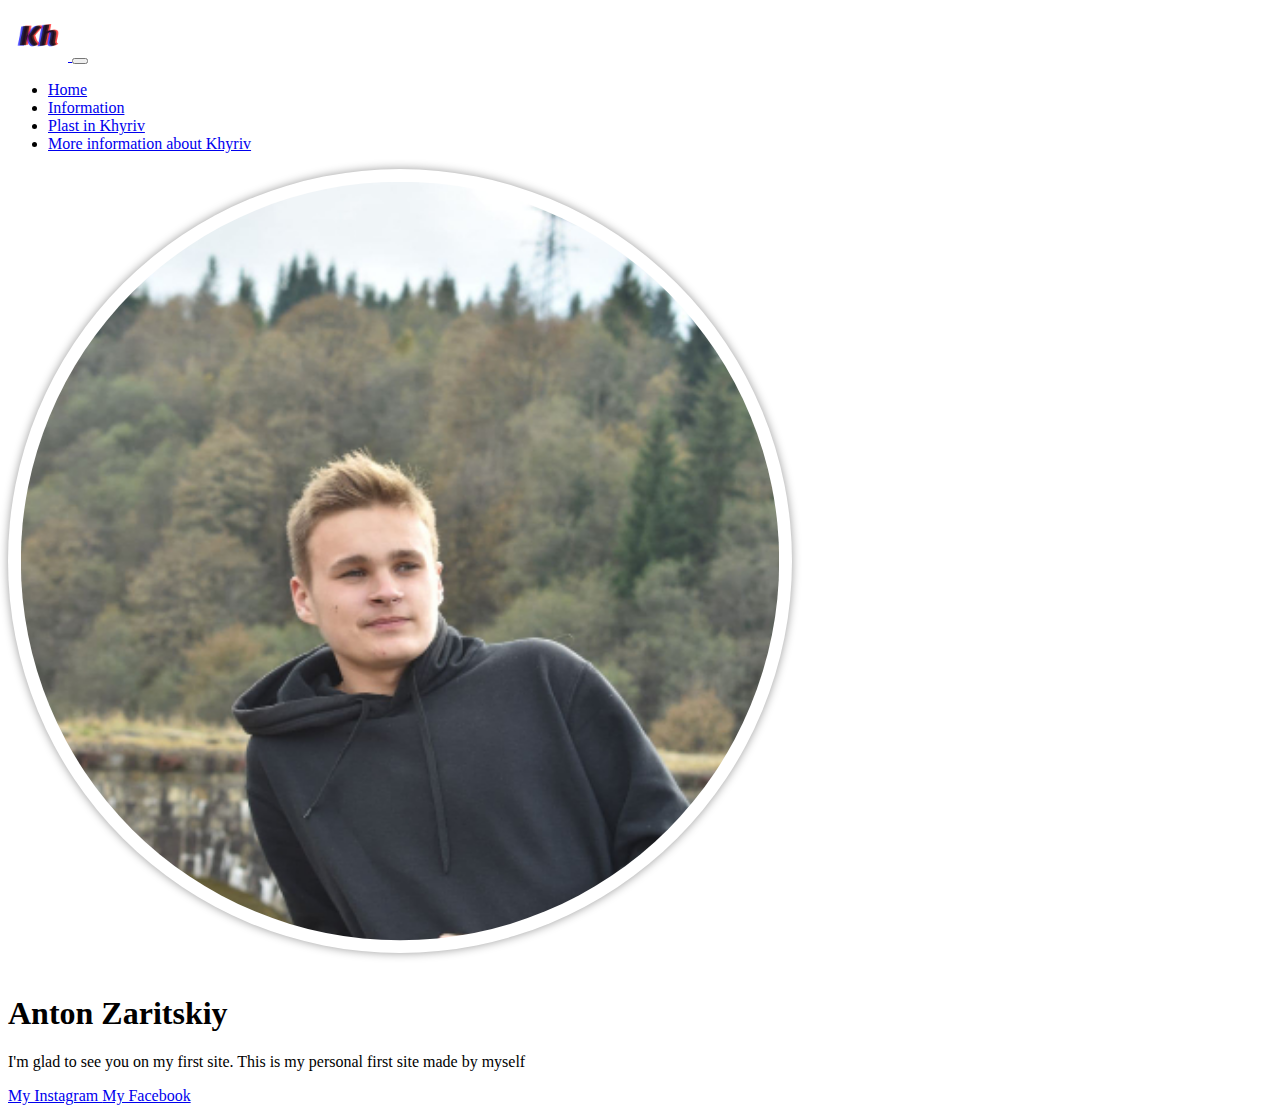
==== index.html @ 92dce19c "main" ====
<!DOCTYPE html>
<html lang="en">
  <head>
    <meta charset="UTF-8" />
    <meta name="viewport" content="width=device-width, initial-scale=1.0" />
    <title>Anton Zaritskiy</title>
    <link
      href="https://cdn.jsdelivr.net/npm/bootstrap@5.1.3/dist/css/bootstrap.min.css"
      rel="stylesheet"
      integrity="sha384-1BmE4kWBq78iYhFldvKuhfTAU6auU8tT94WrHftjDbrCEXSU1oBoqyl2QvZ6jIW3"
      crossorigin="anonymous"
    />
    <script src="https://cdn.jsdelivr.net/npm/bootstrap@5.1.3/dist/js/bootstrap.bundle.min.js" integrity="sha384-ka7Sk0Gln4gmtz2MlQnikT1wXgYsOg+OMhuP+IlRH9sENBO0LRn5q+8nbTov4+1p" crossorigin="anonymous"></script>
    <link rel="apple-touch-icon" sizes="180x180" href="/apple-touch-icon.png">
    <link rel="icon" type="image/png" sizes="32x32" href="/favicon-32x32.png">
    <link rel="icon" type="image/png" sizes="16x16" href="/favicon-16x16.png">
    <link rel="manifest" href="/site.webmanifest">
    </script>
    <style>
      .rounded-img {
        width: 60%;
        border-radius: 50%;
        box-shadow: 0 0 10px rgba(0, 0, 0, 0.4);
        padding: 0.8em;
        margin-bottom: 1em;

      }  
    </style>
  </head>
  <body>
    <nav class="navbar navbar-expand-lg navbar-dark bg-dark">
  <div class="container">
     <a class="navbar-brand p-0" href="/">
       <img src="Kh (2).png" alt="Logo" width="60" />
     </a>
     
       <button class="navbar-toggler" type="button" 
          data-bs-toggle="collapse" 
          data-bs-target="#navbarNav"
          aria-controls="navbarNav" 
          aria-expanded="false"
          aria-label="Toggle navigation"
       >
        <span class="navbar-toggler-icon"></span>
        </button>
    <div class="collapse navbar-collapse" id="navbarNav">
      <ul class="navbar-nav">
        <li class="nav-item">
          <a class="nav-link active" aria-current="page" href="/">Home</a>
        </li>
        <li class="nav-item">
          <a class="nav-link " href="Photos.html">Information</a>
        </li>
        <li class="nav-item">
          <a class="nav-link" href="khyriv.html">Plast in Khyriv</a>
        </li>
        <li class="nav-item">
          <a class="nav-link" href="http://hyrivska.gromada.org.ua/pro-misto-10-33-03-27-11-2017/"
          target="_blank">More information about Khyriv</a>
        </li>
        
      </ul>
    </div>
  </div>
</nav>
    <div class="container text-center my-3">
      <div class="row">
        <div class="col-lg-6 col-md-8 mx-auto">
          <a href="https://www.instagram.com/zaritsskiiy/"
           target="_blank">
          
           <img class="rounded-img" src="photo.jpg" alt="Anton" />
          </a>
          <h1 class="fw-light">Anton Zaritskiy</h1>
          <p class="lead text-muted">
            I'm glad to see you on my first site. This is my personal first site made by myself
          </p>
          <a
            href="https://www.instagram.com/zaritsskiyy/"
            target="_blank"
            class="btn btn-primary"
          >
            My Instagram
          </a>
          <a
          
          a
            href="https://www.facebook.com/profile.php?id=100006944949054"
            target="_blank"
            class="btn btn-secondary"
          >
            My Facebook
          </a>
        </a>
       
          
        </div>
        
        <a
        a
         href="https://t.me/aesstheticca"
        target="_blank"
        class="btn "
        
         >
          
          
         </a>
         
            
      </div>
    </div>
  </body>
</html>
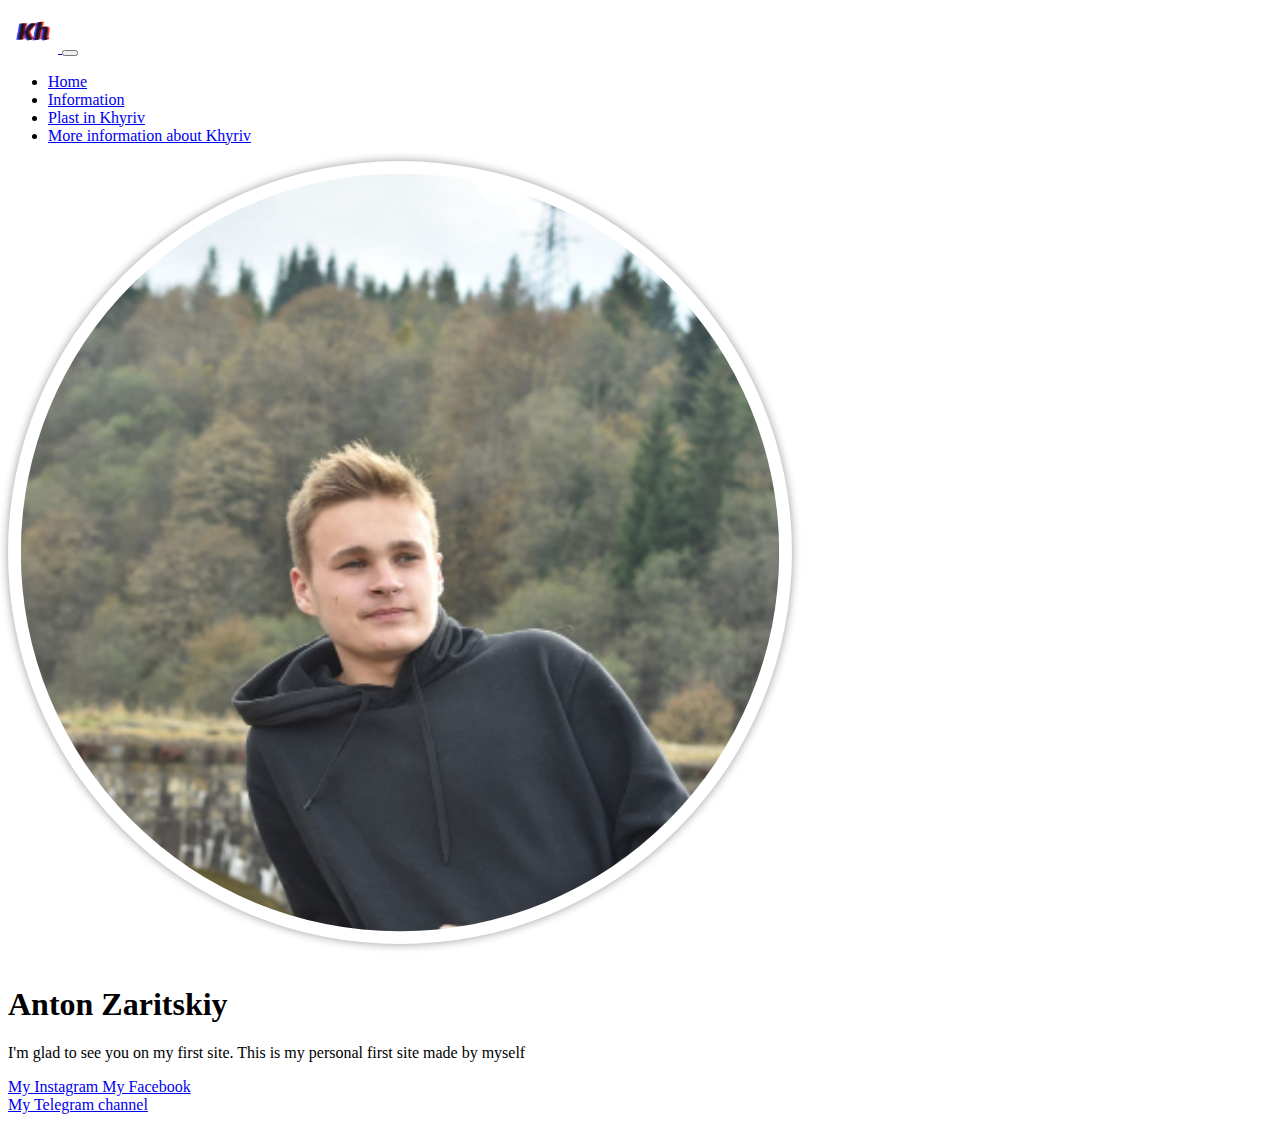
==== commit 125e3b52: "Змінив логотипи на сторінках" ====
--- a/index.html
+++ b/index.html
@@ -31,7 +31,7 @@
     <nav class="navbar navbar-expand-lg navbar-dark bg-dark">
   <div class="container">
      <a class="navbar-brand p-0" href="/">
-       <img src="Kh (2).png" alt="Logo" width="60" />
+       <img src="Kh (2).png" alt="Logo" width="50" />
      </a>
      
        <button class="navbar-toggler" type="button" 
@@ -105,7 +105,7 @@
          >
           
           
-         </a>
+         My Telegram channel</a>
          
             
       </div>
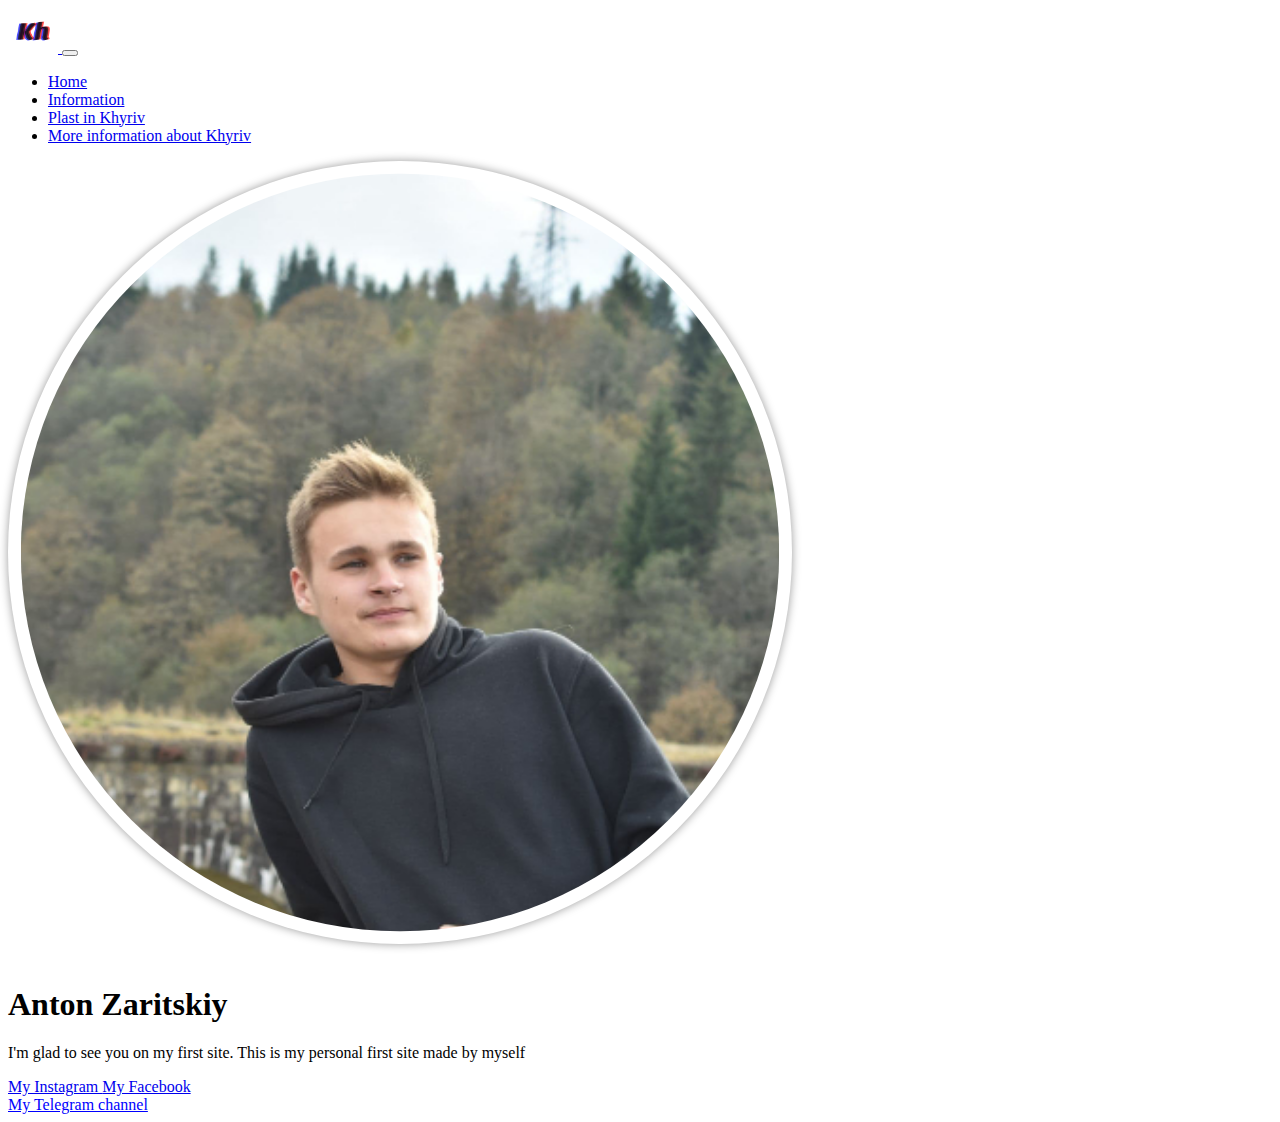
==== commit 8382ad51: "main" ====
--- a/index.html
+++ b/index.html
@@ -79,6 +79,7 @@
             href="https://www.instagram.com/zaritsskiyy/"
             target="_blank"
             class="btn btn-primary"
+            
           >
             My Instagram
           </a>
@@ -88,6 +89,7 @@
             href="https://www.facebook.com/profile.php?id=100006944949054"
             target="_blank"
             class="btn btn-secondary"
+            
           >
             My Facebook
           </a>
@@ -100,7 +102,9 @@
         a
          href="https://t.me/aesstheticca"
         target="_blank"
-        class="btn "
+        class="btn  "
+        style="color: blue; "
+
         
          >
           
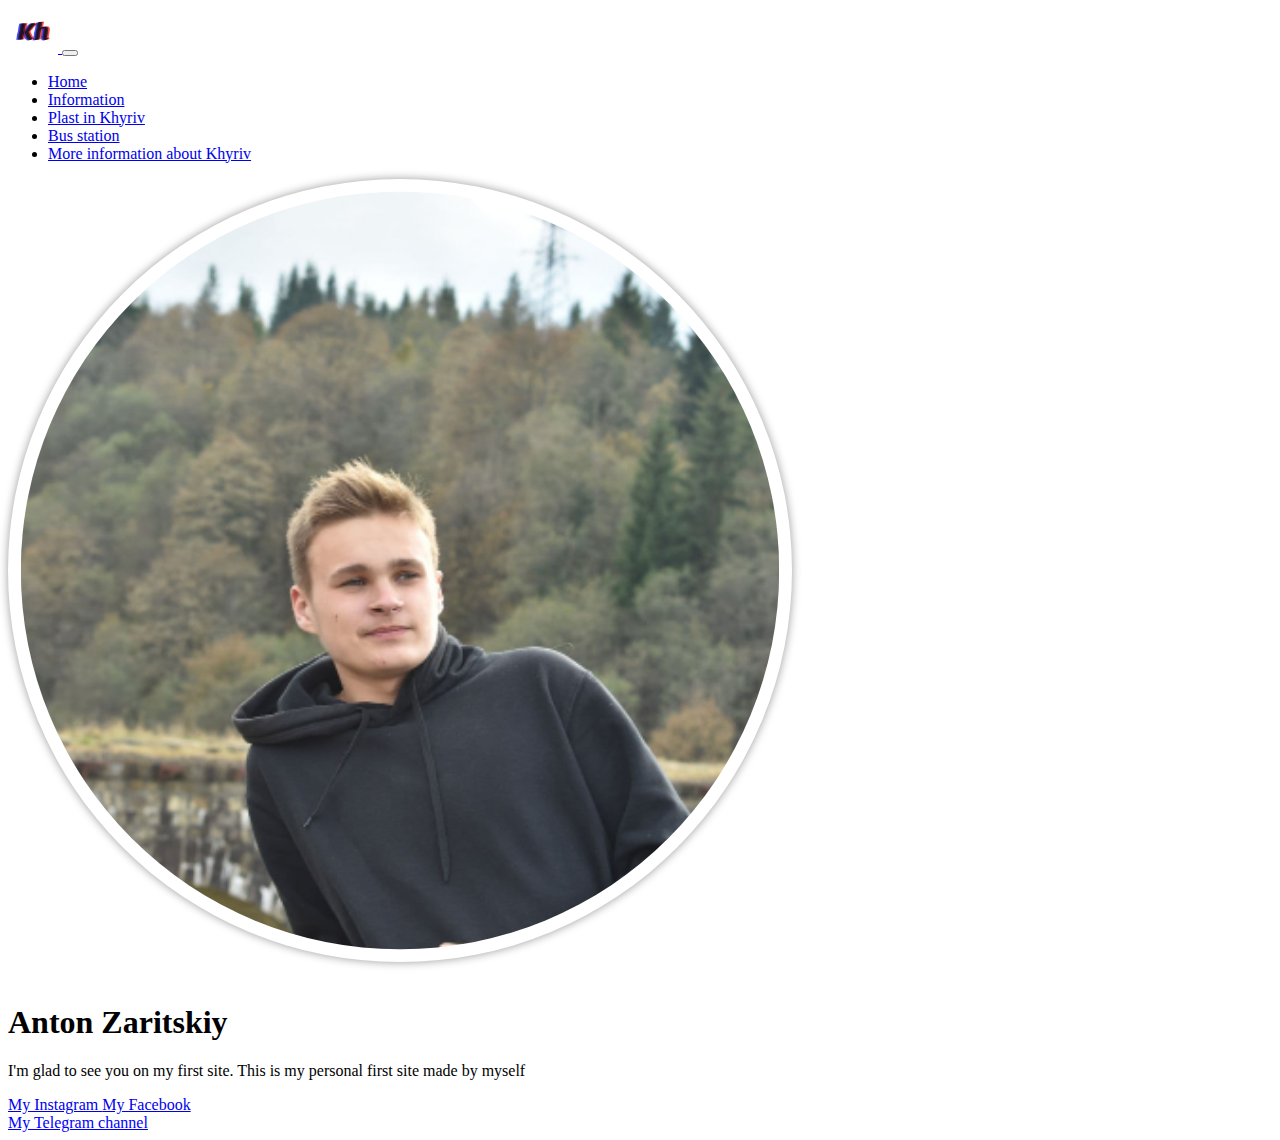
==== commit f15cdc1b: "Переіменував назви сайтів,створив нову сторінку і добавив фон" ====
--- a/index.html
+++ b/index.html
@@ -49,10 +49,13 @@
           <a class="nav-link active" aria-current="page" href="/">Home</a>
         </li>
         <li class="nav-item">
-          <a class="nav-link " href="Photos.html">Information</a>
+          <a class="nav-link " href="Information.html">Information</a>
         </li>
         <li class="nav-item">
-          <a class="nav-link" href="khyriv.html">Plast in Khyriv</a>
+          <a class="nav-link" href="Plast khyriv.html">Plast in Khyriv</a>
+        </li>
+        <li class="nav-item">
+          <a class="nav-link" href="Information bus.html" > Bus station</a>
         </li>
         <li class="nav-item">
           <a class="nav-link" href="http://hyrivska.gromada.org.ua/pro-misto-10-33-03-27-11-2017/"
@@ -104,6 +107,7 @@
         target="_blank"
         class="btn  "
         style="color: blue; "
+      
 
         
          >
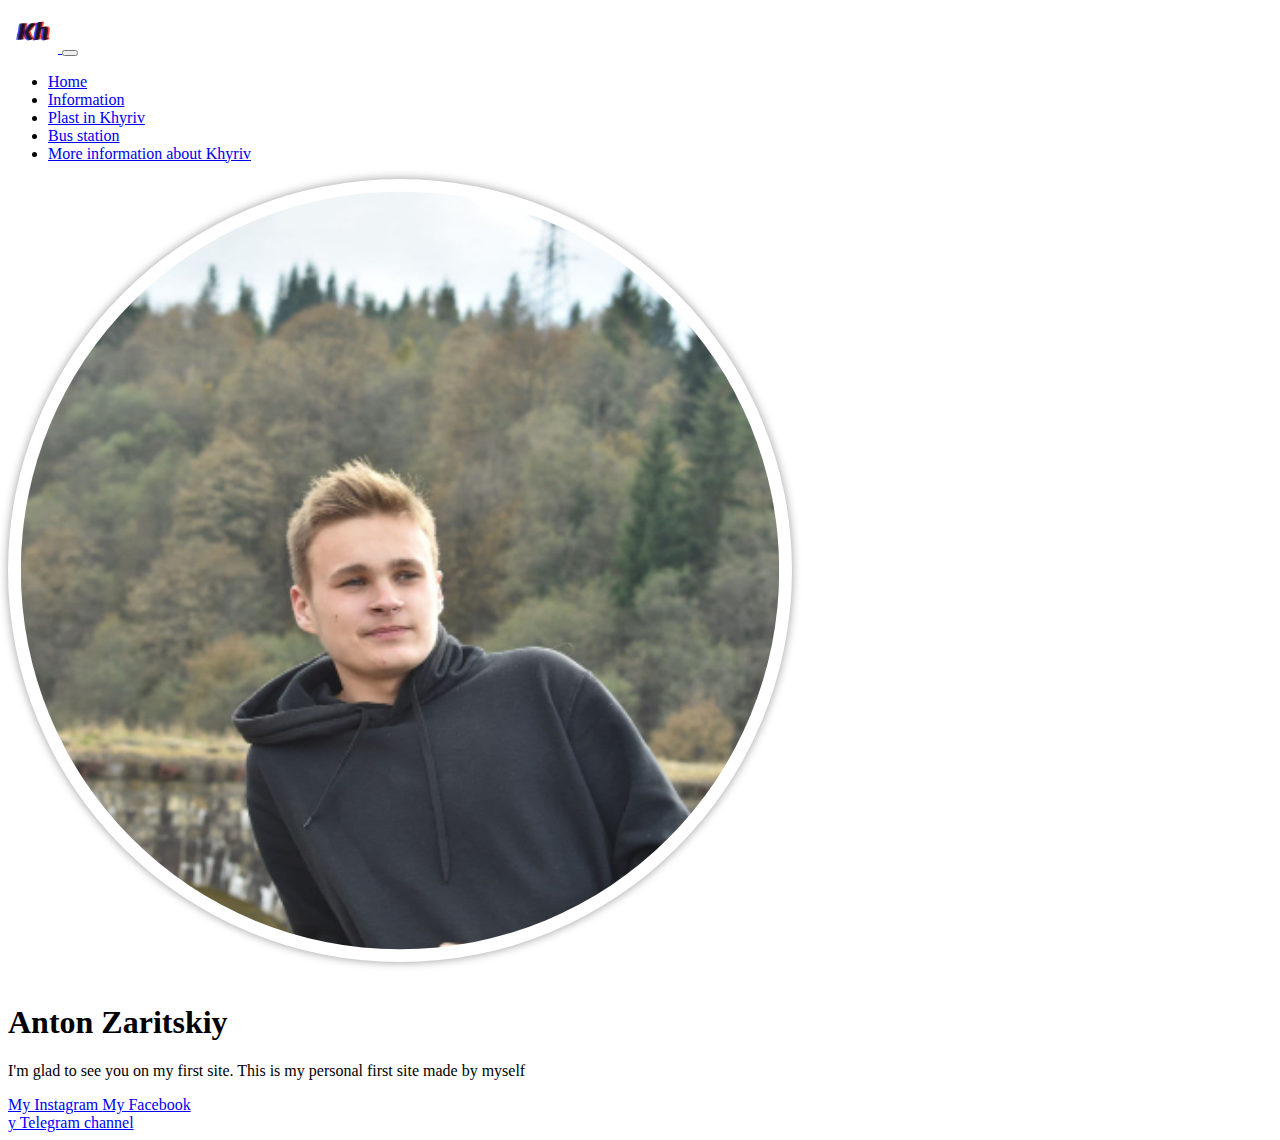
==== commit 5e278362: "lj" ====
--- a/index.html
+++ b/index.html
@@ -1,122 +1,113 @@
-<!DOCTYPE html>
-<html lang="en">
-  <head>
-    <meta charset="UTF-8" />
-    <meta name="viewport" content="width=device-width, initial-scale=1.0" />
-    <title>Anton Zaritskiy</title>
-    <link
-      href="https://cdn.jsdelivr.net/npm/bootstrap@5.1.3/dist/css/bootstrap.min.css"
-      rel="stylesheet"
-      integrity="sha384-1BmE4kWBq78iYhFldvKuhfTAU6auU8tT94WrHftjDbrCEXSU1oBoqyl2QvZ6jIW3"
-      crossorigin="anonymous"
-    />
-    <script src="https://cdn.jsdelivr.net/npm/bootstrap@5.1.3/dist/js/bootstrap.bundle.min.js" integrity="sha384-ka7Sk0Gln4gmtz2MlQnikT1wXgYsOg+OMhuP+IlRH9sENBO0LRn5q+8nbTov4+1p" crossorigin="anonymous"></script>
-    <link rel="apple-touch-icon" sizes="180x180" href="/apple-touch-icon.png">
-    <link rel="icon" type="image/png" sizes="32x32" href="/favicon-32x32.png">
-    <link rel="icon" type="image/png" sizes="16x16" href="/favicon-16x16.png">
-    <link rel="manifest" href="/site.webmanifest">
-    </script>
-    <style>
-      .rounded-img {
-        width: 60%;
-        border-radius: 50%;
-        box-shadow: 0 0 10px rgba(0, 0, 0, 0.4);
-        padding: 0.8em;
-        margin-bottom: 1em;
-
-      }  
-    </style>
-  </head>
-  <body>
-    <nav class="navbar navbar-expand-lg navbar-dark bg-dark">
-  <div class="container">
-     <a class="navbar-brand p-0" href="/">
-       <img src="Kh (2).png" alt="Logo" width="50" />
-     </a>
-     
-       <button class="navbar-toggler" type="button" 
-          data-bs-toggle="collapse" 
-          data-bs-target="#navbarNav"
-          aria-controls="navbarNav" 
-          aria-expanded="false"
-          aria-label="Toggle navigation"
-       >
-        <span class="navbar-toggler-icon"></span>
-        </button>
-    <div class="collapse navbar-collapse" id="navbarNav">
-      <ul class="navbar-nav">
-        <li class="nav-item">
-          <a class="nav-link active" aria-current="page" href="/">Home</a>
-        </li>
-        <li class="nav-item">
-          <a class="nav-link " href="Information.html">Information</a>
-        </li>
-        <li class="nav-item">
-          <a class="nav-link" href="Plast khyriv.html">Plast in Khyriv</a>
-        </li>
-        <li class="nav-item">
-          <a class="nav-link" href="Information bus.html" > Bus station</a>
-        </li>
-        <li class="nav-item">
-          <a class="nav-link" href="http://hyrivska.gromada.org.ua/pro-misto-10-33-03-27-11-2017/"
-          target="_blank">More information about Khyriv</a>
-        </li>
-        
-      </ul>
-    </div>
-  </div>
-</nav>
-    <div class="container text-center my-3">
-      <div class="row">
-        <div class="col-lg-6 col-md-8 mx-auto">
-          <a href="https://www.instagram.com/zaritsskiiy/"
-           target="_blank">
-          
-           <img class="rounded-img" src="photo.jpg" alt="Anton" />
-          </a>
-          <h1 class="fw-light">Anton Zaritskiy</h1>
-          <p class="lead text-muted">
-            I'm glad to see you on my first site. This is my personal first site made by myself
-          </p>
-          <a
-            href="https://www.instagram.com/zaritsskiyy/"
-            target="_blank"
-            class="btn btn-primary"
-            
-          >
-            My Instagram
-          </a>
-          <a
-          
-          a
-            href="https://www.facebook.com/profile.php?id=100006944949054"
-            target="_blank"
-            class="btn btn-secondary"
-            
-          >
-            My Facebook
-          </a>
-        </a>
-       
-          
-        </div>
-        
-        <a
-        a
-         href="https://t.me/aesstheticca"
-        target="_blank"
-        class="btn  "
-        style="color: blue; "
-      
-
-        
-         >
-          
-          
-         My Telegram channel</a>
-         
-            
-      </div>
-    </div>
-  </body>
-</html>
+<!DOCTYPE html>
+<html lang="en">
+  <head>
+    <meta charset="UTF-8" />
+    <meta name="viewport" content="width=device-width, initial-scale=1.0" />
+    <title>Anton Zaritskiy</title>
+    <link
+      href="https://cdn.jsdelivr.net/npm/bootstrap@5.1.3/dist/css/bootstrap.min.css"
+      rel="stylesheet"
+      integrity="sha384-1BmE4kWBq78iYhFldvKuhfTAU6auU8tT94WrHftjDbrCEXSU1oBoqyl2QvZ6jIW3"
+      crossorigin="anonymous"
+    />
+    <script src="https://cdn.jsdelivr.net/npm/bootstrap@5.1.3/dist/js/bootstrap.bundle.min.js" integrity="sha384-ka7Sk0Gln4gmtz2MlQnikT1wXgYsOg+OMhuP+IlRH9sENBO0LRn5q+8nbTov4+1p" crossorigin="anonymous"></script>
+    <link rel="apple-touch-icon" sizes="180x180" href="/icon/apple-touch-icon.png">
+    <link rel="icon" type="image/png" sizes="32x32" href="/icon/favicon-32x32.png">
+    <link rel="icon" type="image/png" sizes="16x16" href="/icon/favicon-16x16.png">
+    <link rel="manifest" href="/site.webmanifest">
+    </script>
+    <link href="/index/index.css" rel="stylesheet" type="text/css">
+  </head>
+  <body >
+    <nav class="navbar navbar-expand-lg navbar-dark bg-dark">
+  <div class="container">
+     <a class="navbar-brand p-0" href="/index.html">
+       <img src="/photo/Kh (2).png" alt="Logo" width="50" />
+     </a>
+     
+       <button class="navbar-toggler" type="button" 
+          data-bs-toggle="collapse" 
+          data-bs-target="#navbarNav"
+          aria-controls="navbarNav" 
+          aria-expanded="false"
+          aria-label="Toggle navigation"
+       >
+        <span class="navbar-toggler-icon"></span>
+        </button>
+    <div class="collapse navbar-collapse" id="navbarNav">
+      <ul class="navbar-nav">
+        <li class="nav-item">
+          <a class="nav-link active" aria-current="page" href="/index.html">Home</a>
+        </li>
+        <li class="nav-item">
+          <a class="nav-link " href="/information/Information.html">Information</a>
+        </li>
+        <li class="nav-item">
+          <a class="nav-link" href="/plast_khyriv/Plast khyriv.html">Plast in Khyriv</a>
+        </li>
+        <li class="nav-item">
+          <a class="nav-link" href="/bus/Information bus.html" > Bus station</a>
+        </li>
+        <li class="nav-item">
+          <a class="nav-link" href="http://hyrivska.gromada.org.ua/pro-misto-10-33-03-27-11-2017/"
+          target="_blank">More information about Khyriv</a>
+        </li>
+        
+      </ul>
+    </div>
+  </div>
+</nav>
+    <div class="container text-center my-3">
+      <div class="row">
+        <div class="col-lg-6 col-md-8 mx-auto">
+          <a href="https://www.instagram.com/zaritsskiiy/"
+           target="_blank">
+          
+           <img class="rounded-img" src="/photo/photo.jpg" alt="Anton" />
+          </a>
+          <h1 class="fw-light">Anton Zaritskiy</h1>
+          <p class="lead text-muted">
+            I'm glad to see you on my first site. This is my personal first site made by myself
+          </p>
+          <a
+            href="https://www.instagram.com/zaritsskiyy/"
+            target="_blank"
+            class="btn btn-primary"
+            
+          >
+            My Instagram
+          </a>
+          <a
+          
+          a
+            href="https://www.facebook.com/profile.php?id=100006944949054"
+            target="_blank"
+            class="btn btn-secondary"
+            
+          >
+            My Facebook
+          </a>
+        </a>
+       
+          
+        </div>
+        
+        <a
+        a
+         href="https://t.me/aesstheticca"
+        target="_blank"
+        class="btn  "
+        style="color: blue; "
+      
+
+        
+         >
+          
+          
+         y Telegram channel</a>
+         
+            
+      </div>
+    </div>
+  </body>
+</html>
--- a/index/index.css
+++ b/index/index.css
@@ -0,0 +1,11 @@
+.rounded-img {
+  width: 60%;
+  border-radius: 50%;
+  box-shadow: 0 0 10px rgba(0, 0, 0, 0.4);
+  padding: 0.8em;
+  margin-bottom: 1em;
+}
+html {
+  overflow-x: hidden;
+  overflow-y: hidden;
+}
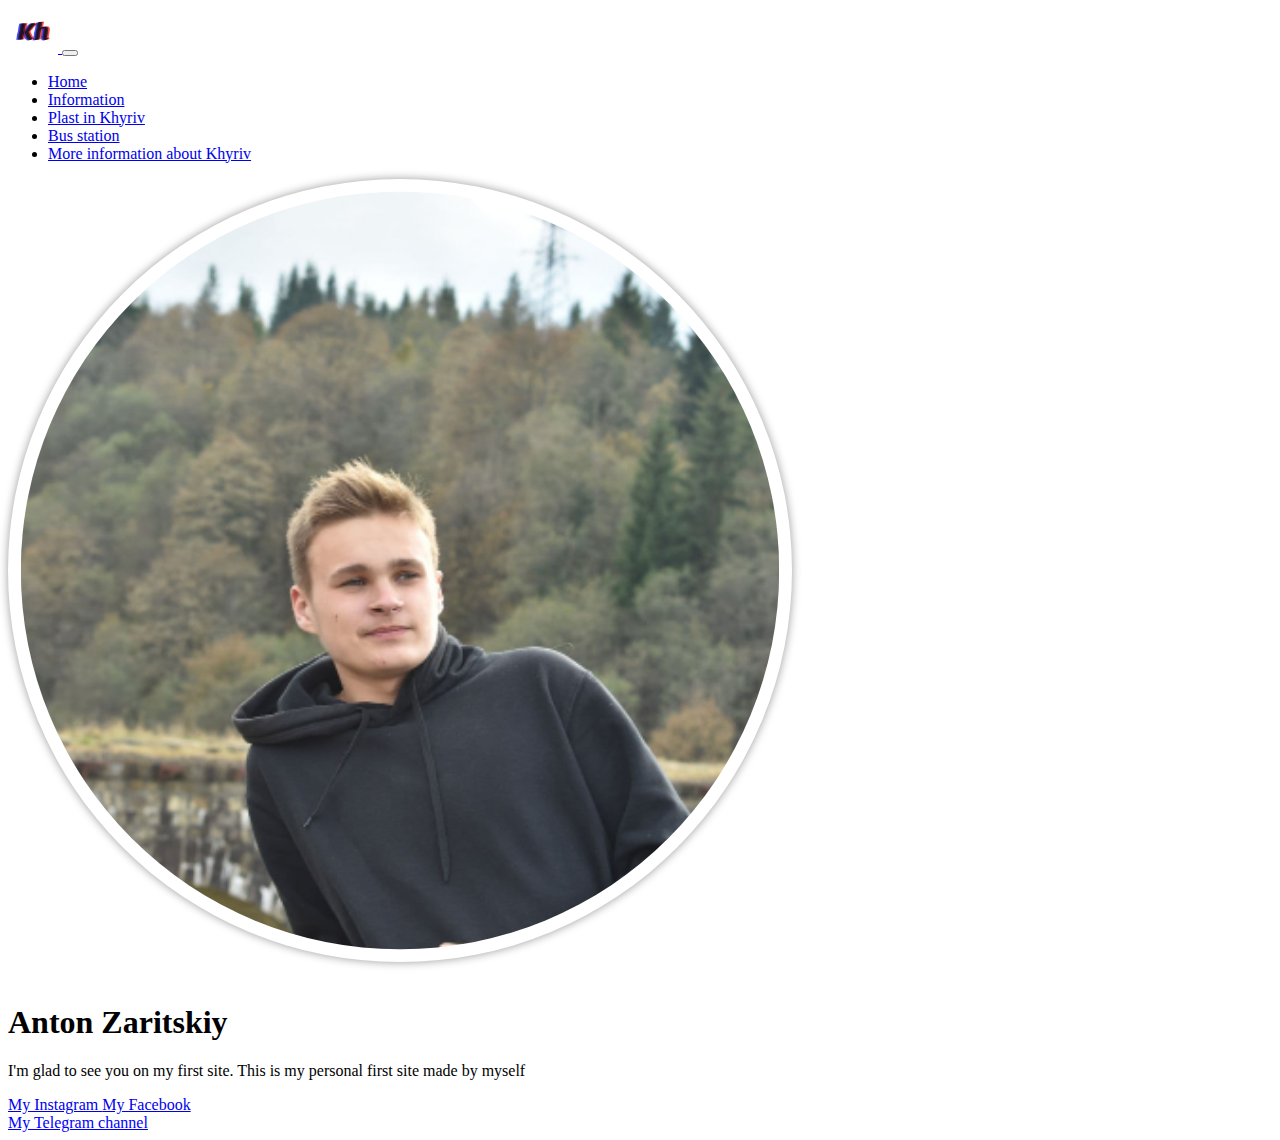
==== commit a67a2dc7: "Виправив помилку  у файлі index" ====
--- a/index.html
+++ b/index.html
@@ -104,7 +104,7 @@
          >
           
           
-         y Telegram channel</a>
+         My Telegram channel</a>
          
             
       </div>
